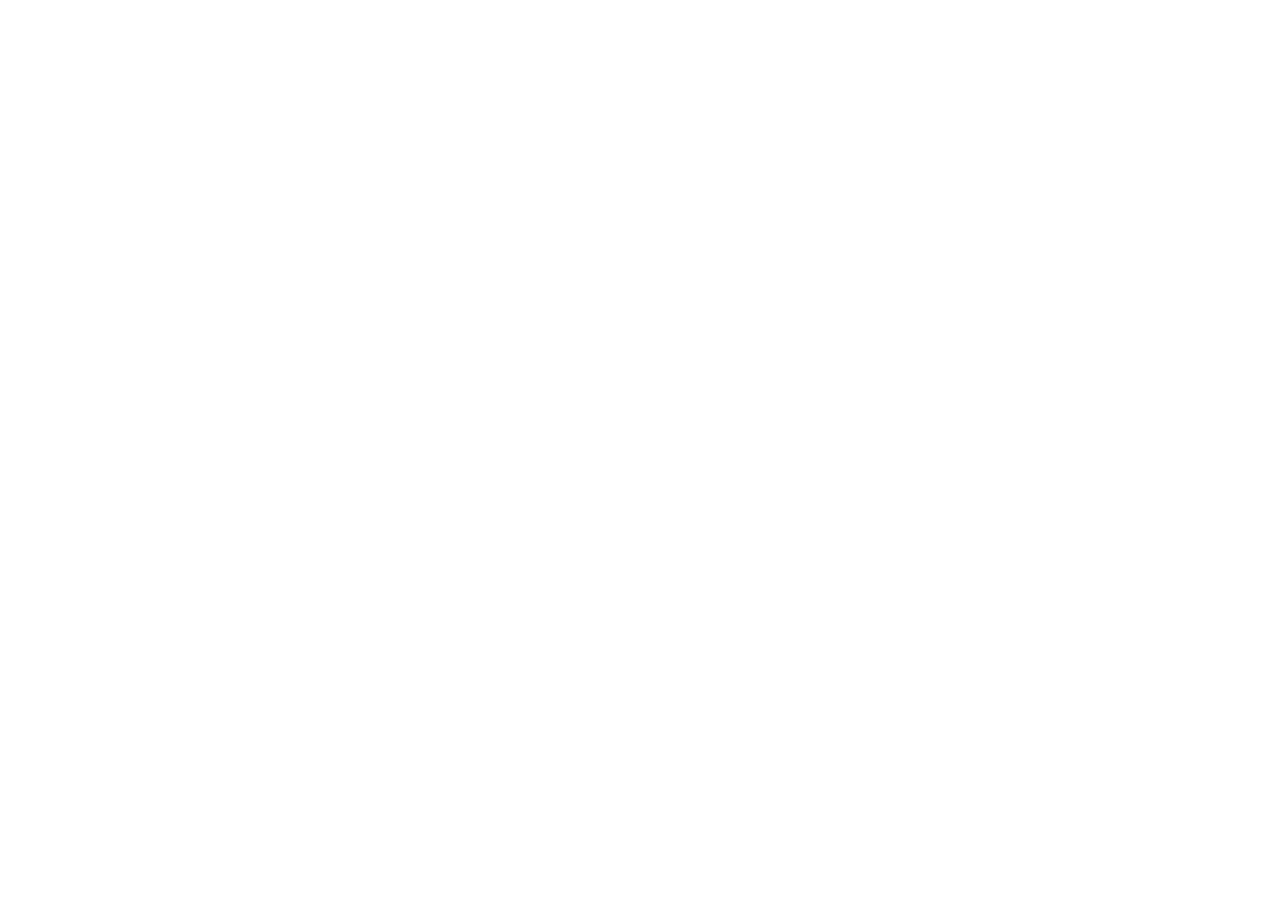
==== JavaScriptFullCourse/index.html @ 9d876eb2 "JavaScript Variables & Datatypes, Operators and Conditional Statements, Loops & Strings, Arrays" ====
<!DOCTYPE html>
<html lang="en">
<head>
    <meta charset="UTF-8">
    <meta name="viewport" content="width=device-width, initial-scale=1.0">
    <title>JS Full Course</title>
</head>
<body>
    <!-- <script src="index.js"></script> -->
    <!-- <script src="loop-string.js"></script> -->
    <script src="arrays.js"></script>
</body>
</html>
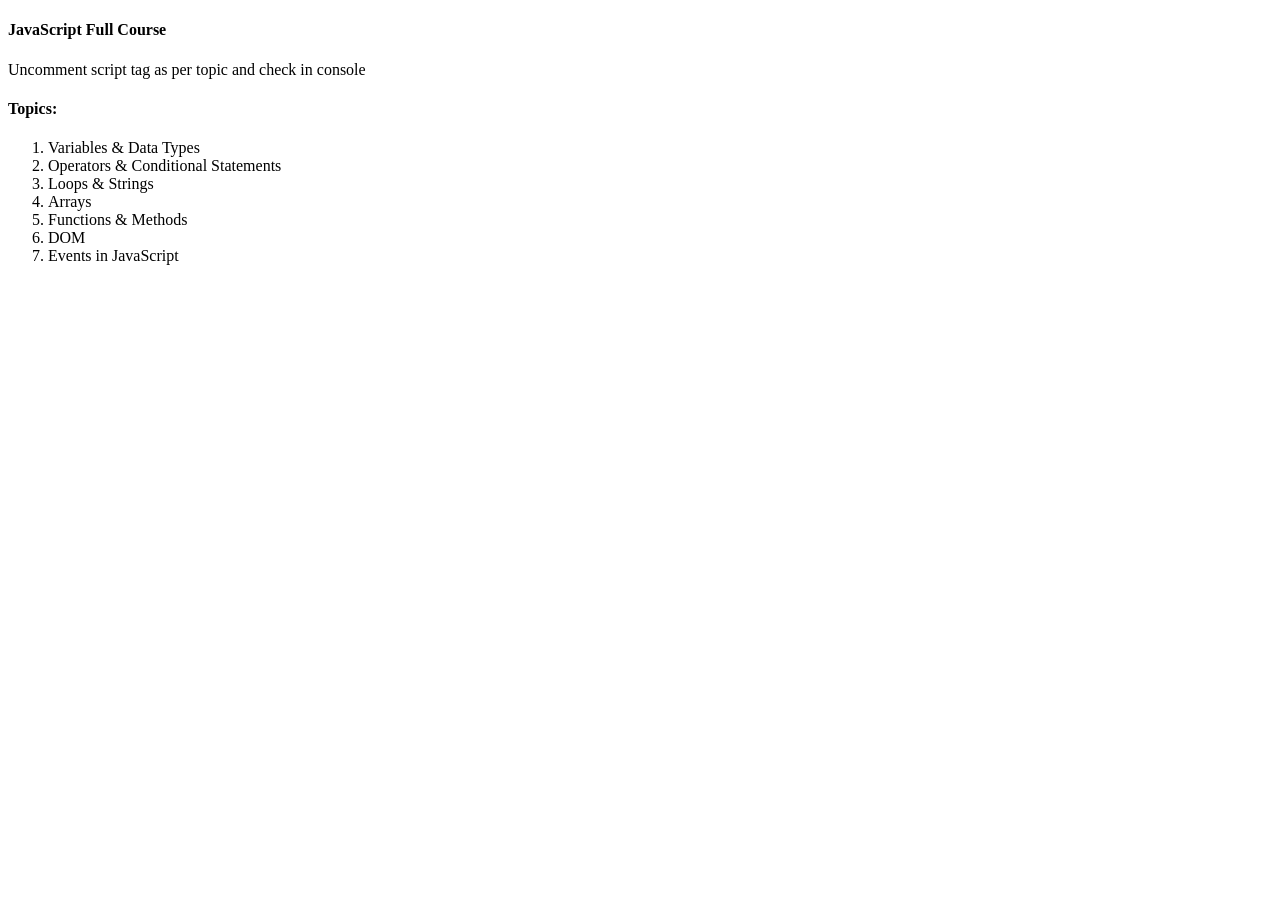
==== commit abd52b05: "DOM DOM, prepend, append, createElement, querySelector, node.style.cssProperty" ====
--- a/JavaScriptFullCourse/index.html
+++ b/JavaScriptFullCourse/index.html
@@ -4,10 +4,52 @@
     <meta charset="UTF-8">
     <meta name="viewport" content="width=device-width, initial-scale=1.0">
     <title>JS Full Course</title>
+    <link rel="stylesheet" href="style.css">
 </head>
 <body>
+    <h4>JavaScript Full Course</h4>
+    <p>Uncomment script tag as per topic and check in console</p>
+    <h4>Topics:</h4>
+    <ol>
+        <li>Variables & Data Types</li>
+        <li>Operators & Conditional Statements</li>
+        <li>Loops & Strings</li>
+        <li>Arrays</li>
+        <li>Functions & Methods</li>
+        <li>DOM</li>
+        <li>Events in JavaScript</li>
+    </ol>  
+
+
+    <!-- Lecture 6 & 7 DOm -->
+    <!-- <p class="content">This is Question paragraph</p>
+    <div id="box" name="JSDiv">this is div</div>
+    <p class="para">This is para class</p>
+    <p>this is paragraph</p>
+    <h2>Hello JavaScript</h2>
+    <div class="box">first div</div>
+    <div class="box">second div</div>
+    <div class="box">third div</div>
+    <h1 style="visibility: hidden;">old Heading</h1>
+    <div>
+        <h3>Fruits</h3>
+        <ul>
+            <li>mango</li>
+            <li>orange</li>
+            <li>litchi</li>
+        </ul>
+    </div>
+    <h1 id="heading">Id example</h1>
+    <h1 class="heading">Demo by Apna College</h1>
+    <h1 class="heading">JavaScript</h1>
+    <h1 class="heading">Topic1 : Start Code</h1> -->
+
+
     <!-- <script src="index.js"></script> -->
     <!-- <script src="loop-string.js"></script> -->
-    <script src="arrays.js"></script>
+    <!-- <script src="arrays.js"></script> -->
+    <!-- <script src="functions-methods.js"></script> -->
+    <!-- <script src="dom.js"></script> -->
+     <script src="events.js"></script>
 </body>
 </html>
--- a/JavaScriptFullCourse/style.css
+++ b/JavaScriptFullCourse/style.css
@@ -0,0 +1,26 @@
+.box{
+    height: 100px;
+    width: 100px;
+    border: 1px solid black;
+    margin: 5px;
+    text-align: center;
+    background-color: aquamarine;
+}
+
+#box{
+    height: 100px;
+    width: 100px;
+    border: 1px solid black;
+    margin: 5px;
+    color: white;
+    text-align: center;
+    background-color: dodgerblue;
+}
+
+.content{
+    color:red;
+}
+
+.newClass{
+    background-color: green;
+}
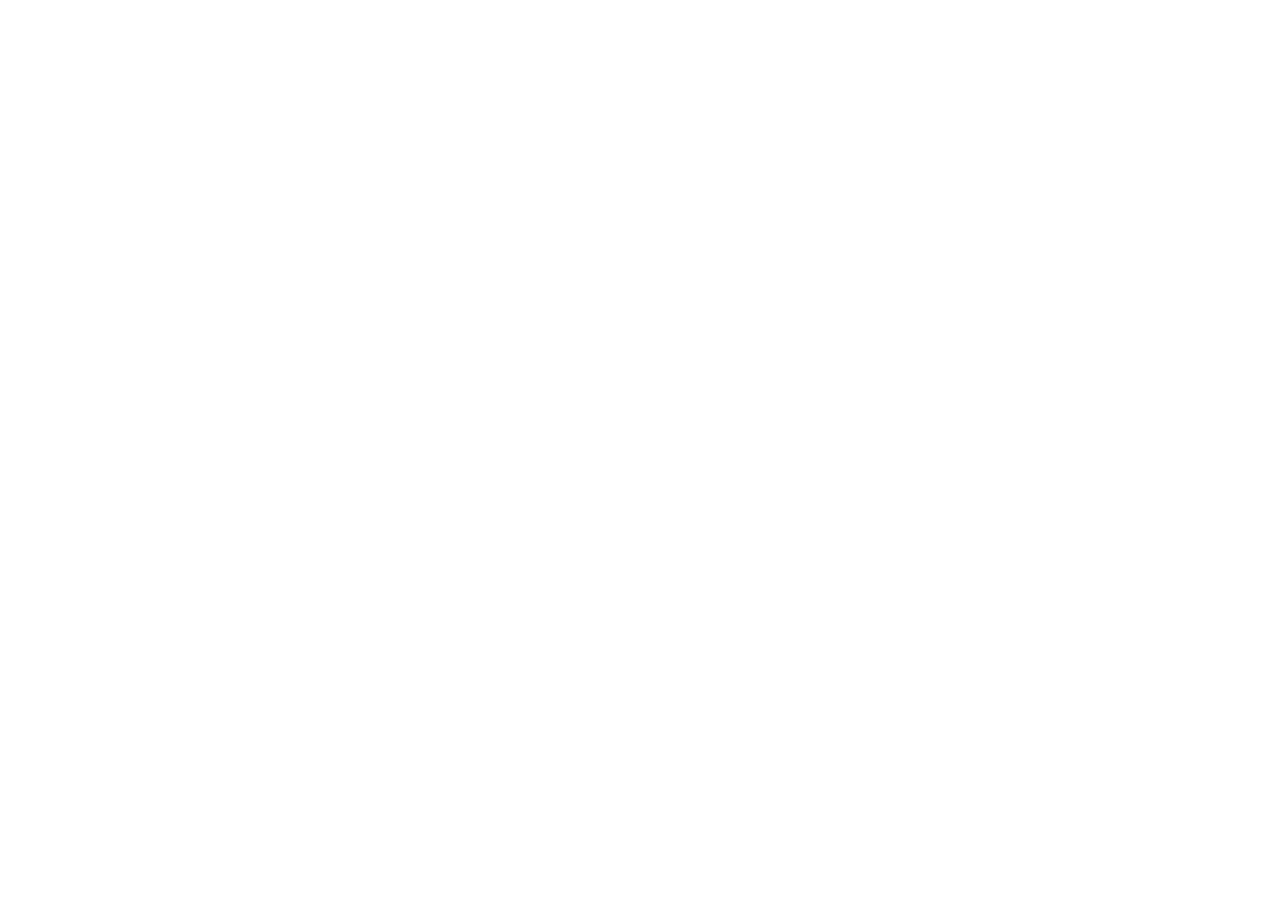
==== commit 8b400464: "index callbacks promises async await callbacks callback hell  promises  async await" ====
--- a/JavaScriptFullCourse/index.html
+++ b/JavaScriptFullCourse/index.html
@@ -7,7 +7,18 @@
     <link rel="stylesheet" href="style.css">
 </head>
 <body>
-    <h4>JavaScript Full Course</h4>
+    
+
+    <!-- <button id="mode">Change Mode</button>
+    <p>Welcome to my Website</p>
+    <button id="btn1">Click Me</button>
+    <div>This is box</div> -->
+
+    <!-- Inline event -->
+    <!-- <button onclick="console.log('button was clicked'); alert('hello!')">Click Me!</button>
+    <button ondblclick="console.log('button was clicked 2x')">click me 2 times</button> -->
+
+    <!-- <h4>JavaScript Full Course</h4>
     <p>Uncomment script tag as per topic and check in console</p>
     <h4>Topics:</h4>
     <ol>
@@ -18,8 +29,7 @@
         <li>Functions & Methods</li>
         <li>DOM</li>
         <li>Events in JavaScript</li>
-    </ol>  
-
+    </ol>   -->
 
     <!-- Lecture 6 & 7 DOm -->
     <!-- <p class="content">This is Question paragraph</p>
@@ -50,6 +60,8 @@
     <!-- <script src="arrays.js"></script> -->
     <!-- <script src="functions-methods.js"></script> -->
     <!-- <script src="dom.js"></script> -->
-     <script src="events.js"></script>
+     <!-- <script src="events.js"></script> -->
+      <!-- <script src="classes-objects.js"></script> -->
+       <script src="callbacks-promises-asyc-awat.js"></script>
 </body>
 </html>
